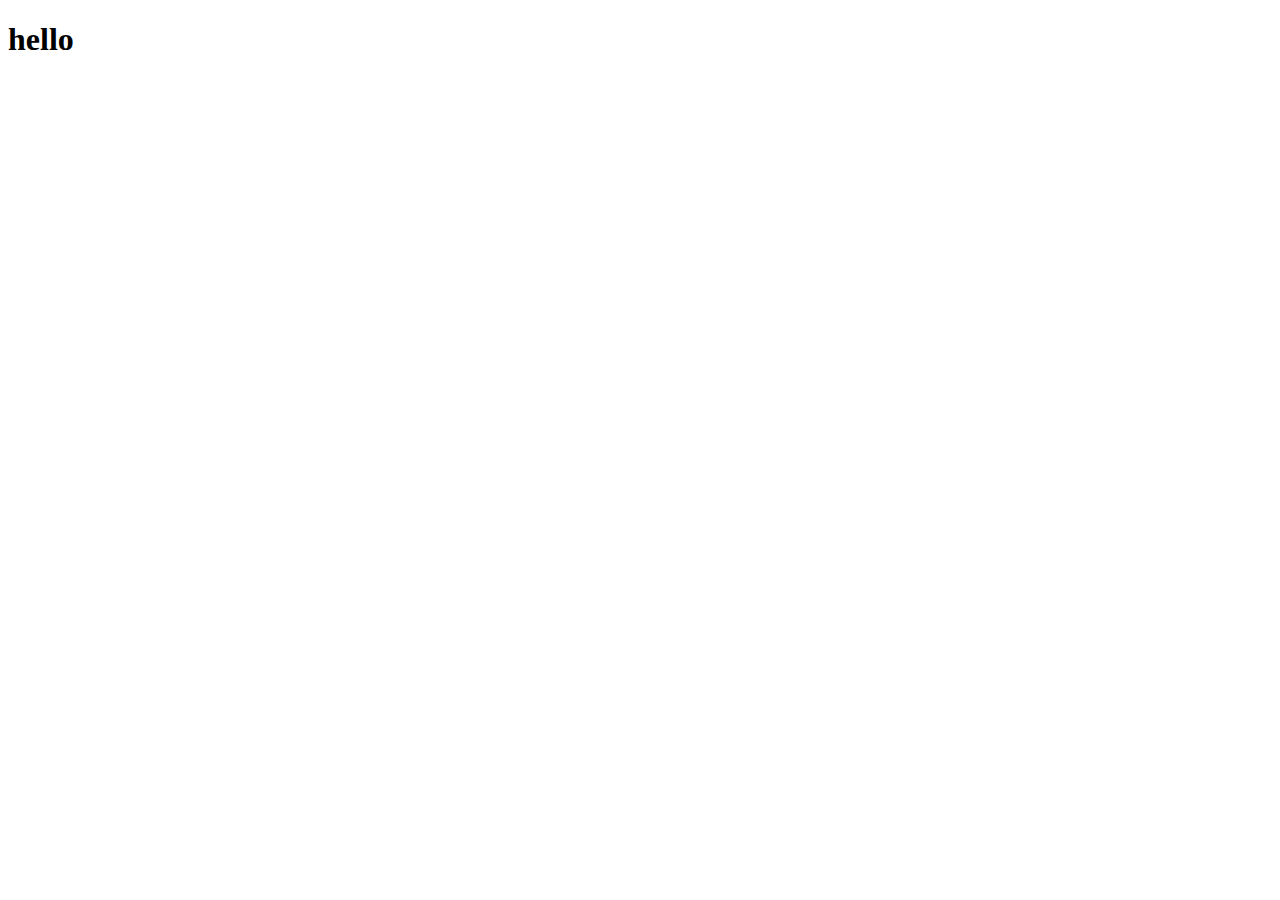
==== my-frist-repo/index.html @ 243226a8 "done" ====
<!DOCTYPE html>
<html lang="en">
<head>
                    <meta charset="UTF-8">
                    <meta http-equiv="X-UA-Compatible" content="IE=edge">
                    <meta name="viewport" content="width=device-width, initial-scale=1.0">
                    <title>My new website</title>
</head>
<body>
          <h1>hello</h1>          
</body>
</html>
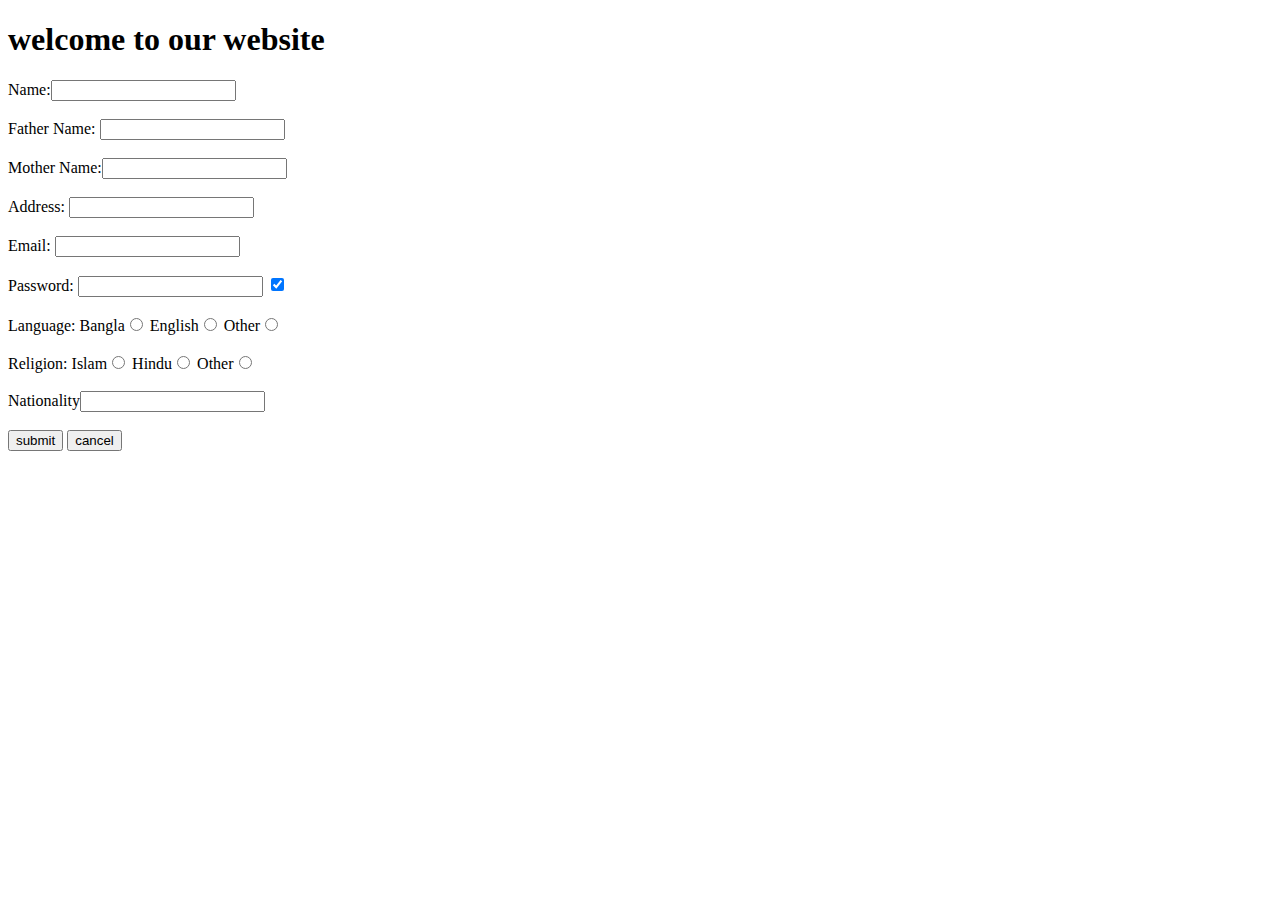
==== commit b539a702: "added header" ====
--- a/my-frist-repo/index.html
+++ b/my-frist-repo/index.html
@@ -5,8 +5,23 @@
                     <meta http-equiv="X-UA-Compatible" content="IE=edge">
                     <meta name="viewport" content="width=device-width, initial-scale=1.0">
                     <title>My new website</title>
+                    <link rel="stylesheet" href="style.css">  
 </head>
 <body>
-          <h1>hello</h1>          
+       <form action="/action_page">             
+       <div class="contain">             
+          <h1>welcome to our website</h1> 
+          Name:<input type="text" name="username"><br><br>
+          Father Name: <input type="text" name="fathername"><br><br>
+          Mother Name:<input type="text" name="mothername"><br><br>
+          Address: <input type="text" name="address"><br><br>
+          Email: <input type="text" name="email"><br><br>
+          Password: <input type="pass" name="password"> <input type="checkbox" id="uppercase" checked><br><br>
+          Language: Bangla<input type="radio" name="lang"> English<input type="radio"      name="lang"> Other<input type="radio" name="lang"><br><br>
+          Religion: Islam<input type="radio" name="rel"> Hindu<input type="radio" name="rel"> Other<input type="radio" name="rel"><br><br>
+          Nationality<input type="text" name="Nationality"><br><br>
+          <button class="btn" id="generate" type="submit">submit</button> <button>cancel</button> 
+          </div>
+          </form>        
 </body>
 </html>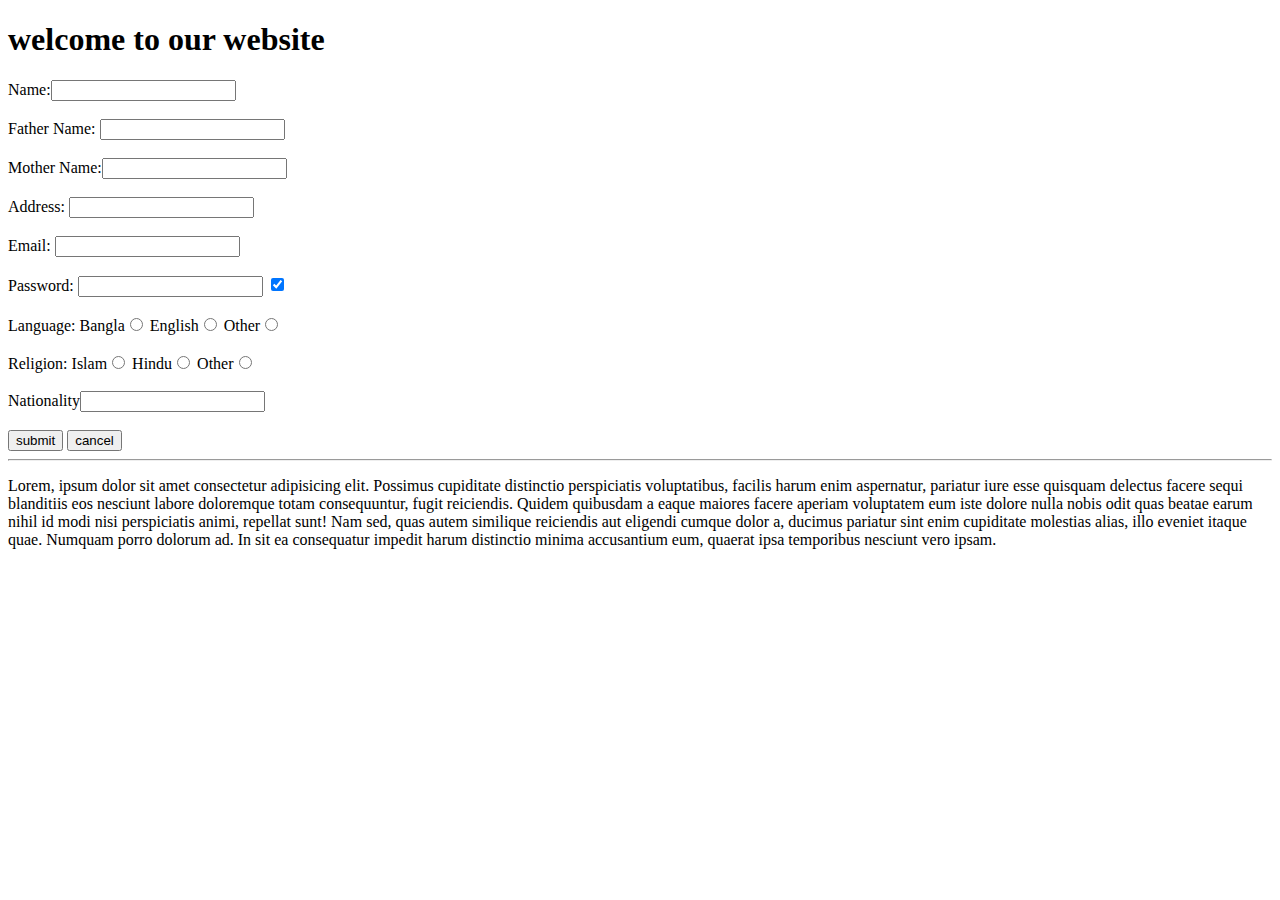
==== commit 448b8ccd: "added header" ====
--- a/my-frist-repo/index.html
+++ b/my-frist-repo/index.html
@@ -21,7 +21,11 @@
           Religion: Islam<input type="radio" name="rel"> Hindu<input type="radio" name="rel"> Other<input type="radio" name="rel"><br><br>
           Nationality<input type="text" name="Nationality"><br><br>
           <button class="btn" id="generate" type="submit">submit</button> <button>cancel</button> 
-          </div>
-          </form>        
+       </div>
+       </form>  
+       <hr>
+       <div class="page">
+                    <p>Lorem, ipsum dolor sit amet consectetur adipisicing elit. Possimus cupiditate distinctio perspiciatis voluptatibus, facilis harum enim aspernatur, pariatur iure esse quisquam delectus facere sequi blanditiis eos nesciunt labore doloremque totam consequuntur, fugit reiciendis. Quidem quibusdam a eaque maiores facere aperiam voluptatem eum iste dolore nulla nobis odit quas beatae earum nihil id modi nisi perspiciatis animi, repellat sunt! Nam sed, quas autem similique reiciendis aut eligendi cumque dolor a, ducimus pariatur sint enim cupiditate molestias alias, illo eveniet itaque quae. Numquam porro dolorum ad. In sit ea consequatur impedit harum distinctio minima accusantium eum, quaerat ipsa temporibus nesciunt vero ipsam.</p>
+       </div>      
 </body>
 </html>